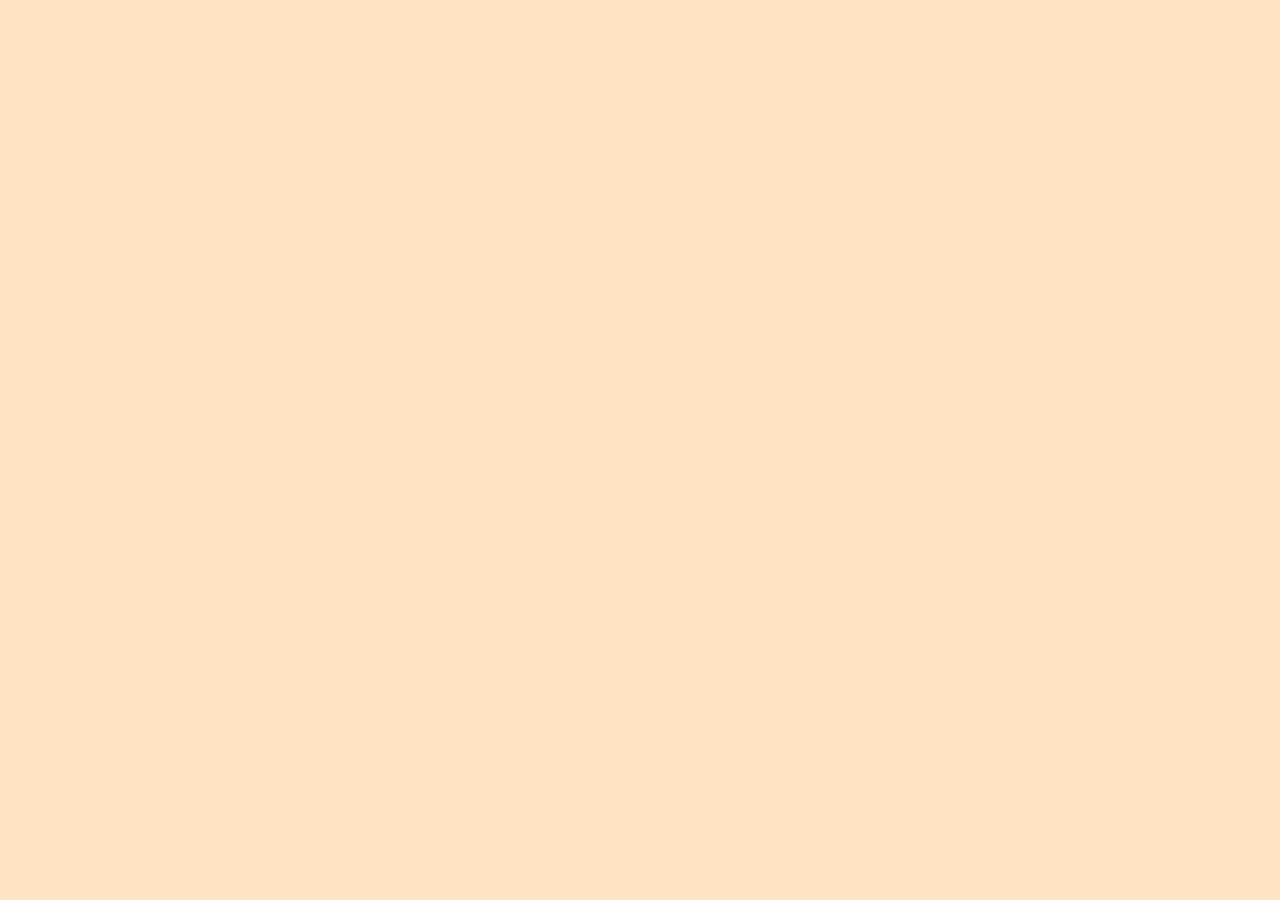
==== index.html @ 8221fac4 "first commit" ====
<!doctype html>
<html lang="en">
    <head>
        <meta charset="UTF-8" />
        <meta name="viewport" content="width=device-width, initial-scale=1.0" />
        <title>Document</title>
        <link rel="stylesheet" href="./reset.css" />
        <link rel="stylesheet" href="./style.css" />
    </head>
    <body></body>
</html>
---- style.css ----
html {
    font-size: 62.5%;
}

body {
    font-family:
        system-ui,
        -apple-system,
        BlinkMacSystemFont,
        "Segoe UI",
        Roboto,
        Oxygen,
        Ubuntu,
        Cantarell,
        "Open Sans",
        "Helvetica Neue",
        sans-serif;
    background-color: bisque;
}

/*---------- Menu ----------*/
header {
    height: 74px;
    font-size: 0;
    background: #3f5cca;
}

nav,
nav li {
    display: inline-block;
}

nav li:not(:first-child) {
    border-left: 2px solid blue;
}

nav li a {
    padding: 29px 30px;
    line-height: 74px;
}

nav li a::before {
    content: "\25B6";
    margin-right: 4px;
    width: 5px;
    height: 5px;
}

header a {
    color: #fff;
    font-size: 1.5rem;
    font-weight: bold;
    text-decoration: none;
}

nav li a:hover {
    color: #040404;
    background: #fff;
}

nav li a:active {
    color: #ccc;
}

/*---------- FORM ----------*/
input,
button,
textarea,
select {
    font: inherit;
    letter-spacing: inherit;
    line-height: inherit;
}

.form-register {
    max-width: 500px;
    margin: 0 auto;
    margin-top: 40px;
    border-radius: 12px;
    color: #fff;
    background: #463ac9;
}

.form-register h1 {
    font-size: 3rem;
    text-align: center;
    padding-top: 30px;
}

.form-register input:focus {
    border: 4px solid #333;
}

.form-register input:user-invalid {
    border: 2px solid red;
}

form {
    padding: 40px 50px;
}

.form-group:focus-within label {
    font-weight: 800;
}

form label {
    display: block;
    padding: 10px 0;
    font-weight: 500;
}

form label.required::after {
    content: "*";
    color: red;
    margin-left: 2px;
}

.name,
.email,
.telephone,
.password,
.confirm-password,
.address {
    width: 100%;
    height: 30px;
    padding-left: 5px;
}

.form-group-gender label,
.newsletter,
.promotional-emails,
.product-updates {
    display: inline-block;
    margin-right: 5px;
    font-weight: normal;
}

.form-group-gender .gender {
    font-weight: 500;
}

.avatar-img {
    width: 100px;
    height: 100px;
    margin: 0 auto;
    border-radius: 50%;
    cursor: pointer;
}

.form-group-submit {
    margin-top: 10px;
    text-align: center;
}

.form-group-submit button {
    padding: 10px;
    background-color: cadetblue;
}

.form-group-submit button:hover {
    opacity: 0.8;
}

.form-group-submit button:active {
    color: white;
}

/*---------- PRICING ----------*/
.pricing-section {
    background-color: #fff;
}

.container {
    width: 100%;
    max-width: 1200px;
    margin: 0 auto;
    padding-bottom: 80px;
    background-color: #fff;
}

.pricing-header {
    padding-top: 100px;
    text-align: center;
}

.pricing-header .title {
    font-size: 4rem;
    font-weight: 500;
    color: #131c26;
}

.pricing-header .subtitle {
    padding-top: 14px;
    font-size: 1.5rem;
    font-weight: 400;
    color: #222c38;
}

.pricing-card {
    display: inline-block;
    width: 32%;
    margin-top: 50px;
    border-radius: 20px;
    background-color: #f6fcff;
}

.pricing-card:nth-child(2) {
    transform: scale(1.05);
    box-shadow: 0 0 15px rgba(0, 0, 0, 0.2);
}

.pricing-card:hover {
    -webkit-box-shadow: 10px 10px 15px -3px rgba(0, 0, 0, 0.3);
    box-shadow: 10px 10px 15px -3px rgba(0, 0, 0, 0.3);
}

.pricing-card ~ .pricing-card {
    margin-left: 20px;
}

.card-content {
    padding: 30px 16px;
}

.card-title {
    font-size: 1.8rem;
    font-weight: 500;
    color: #1c1d1d;
}

.card-desc {
    margin-top: 12px;
    font-size: 1.3rem;
    font-weight: 500;
    color: #7a7f87;
}

.price-wrapper {
    margin-top: 20px;
}
.price {
    font-size: 3rem;
    font-weight: 500;
}

.period {
    margin-left: 4px;
    font-size: 1.3rem;
    font-weight: 400;
    color: #7a7f87;
}

.features-title {
    margin-top: 20px;
    font-size: 1.3rem;
    font-weight: 400;
    color: #7a7f87;
}

.features-list {
    margin-top: 10px;
    padding-left: 0;
    list-style-type: none;
}

.features-item {
    margin-top: 10px;
    font-size: 1.3rem;
    color: #464b51;
}

.features-item::before {
    /* content: "✓"; */
    content: "\2713";
    margin-right: 2px;
    font-weight: 700;
}

.btn-action {
    width: 100%;
    margin-top: 30px;
    border-radius: 15px;
    padding: 8px 0;
    font-size: 1.8rem;
    font-weight: 500;
    color: #f3fbfd;
    background-color: #1b252f;
    cursor: pointer;
}

/*---------- BLOG ----------*/
.content::selection {
    color: #fff;
    background-color: #b42652;
}

.content {
    max-width: 680px;
    margin-inline: auto;
    padding-inline: 20px;
    font-size: 1.6rem;
}

.content .heading:not(h1) {
    color: green;
}

.content p {
    margin: 1.6rem 0;
}

.content p:nth-of-type(2) {
    color: purple;
}

.content blockquote {
    border-left: 4px solid rgb(0, 149, 255);
    padding: 0 24px 24px;
    font-style: italic;
    background-color: rgb(182, 209, 229);
}

.content blockquote::before {
    content: '"';
    font-size: 5rem;
    color: rgb(0, 149, 255);
}

.content > p:first-of-type::first-letter {
    font-size: 5rem;
}

.content > p::first-line {
    font-weight: 700;
}

.content img {
    max-width: 100%;
    height: auto;
}

.comment-wrapper {
    margin-top: 50px;
}

.comment {
    width: 100%;
    border-radius: 20px;
    padding: 16px;
    background-color: #fff;
}

.comment-item {
    margin-top: 24px;
    border-radius: 8px;
    padding: 8px;
    background-color: gainsboro;
}

.comment-item:hover {
    -webkit-box-shadow: 10px 10px 15px -3px rgba(0, 0, 0, 0.3);
    box-shadow: 10px 10px 15px -3px rgba(0, 0, 0, 0.3);
}

.comment input {
    width: 100%;
    height: 50px;
    margin-top: 10px;
    border: none;
    outline: none;
    border-radius: 5px;
    border-left: 2px solid pink;
    padding-left: 8px;
    background-color: #f7f7f7;
}

.comment .nickname {
    margin-right: 5px;
    text-decoration: none;
    font-weight: 600;
    color: #222;
}
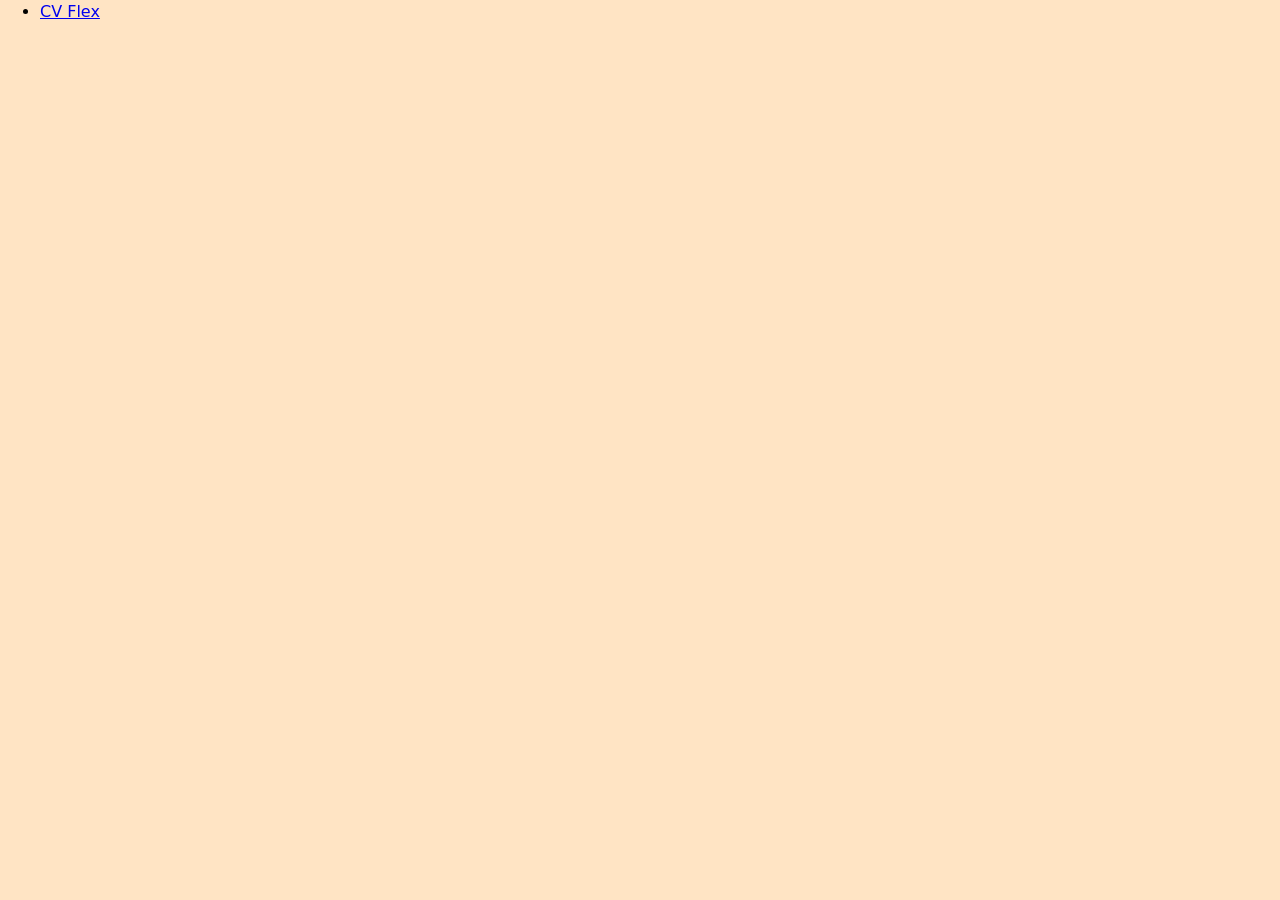
==== commit 0145dac5: "cv flexbox" ====
--- a/index.html
+++ b/index.html
@@ -7,5 +7,9 @@
         <link rel="stylesheet" href="./reset.css" />
         <link rel="stylesheet" href="./style.css" />
     </head>
-    <body></body>
+    <body>
+        <ul>
+            <li><a href="./cv-flex.html">CV Flex</a></li>
+        </ul>
+    </body>
 </html>
--- a/style.css
+++ b/style.css
@@ -1,3 +1,8 @@
+:root {
+    --primary-color: #537c5c;
+    --sidebar-text-color: #fff;
+}
+
 html {
     font-size: 62.5%;
 }
@@ -6,377 +11,207 @@
     font-family:
         system-ui,
         -apple-system,
-        BlinkMacSystemFont,
         "Segoe UI",
         Roboto,
-        Oxygen,
-        Ubuntu,
-        Cantarell,
-        "Open Sans",
         "Helvetica Neue",
-        sans-serif;
+        Arial,
+        "Noto Sans",
+        sans-serif,
+        "Apple Color Emoji",
+        "Segoe UI Emoji",
+        "Segoe UI Symbol",
+        "Noto Color Emoji";
+    font-size: 1.6rem;
     background-color: bisque;
-}
-
-/*---------- Menu ----------*/
-header {
-    height: 74px;
-    font-size: 0;
-    background: #3f5cca;
-}
-
-nav,
-nav li {
+
+    /* Thiết lập khử răng cưa chữ */
+    -webkit-font-smoothing: antialiased;
+    -moz-osx-font-smoothing: grayscale;
+
+    /* Cải thiện khả năng đọc */
+    text-rendering: optimizeLegibility;
+}
+
+/* ---------- CV ---------- */
+.wrapper {
+    padding-inline: 1.6rem;
+}
+
+.container {
+    max-width: 900px;
+    margin: 20px 0;
+    margin-inline: auto;
+    background-color: #fff;
+}
+
+.flex-container {
+    display: flex;
+}
+
+.profile-sidebar {
+    flex: 1;
+    background-color: #314b37;
+}
+
+.top-sidebar {
+    padding: 16px;
+    background-color: var(--primary-color);
+}
+
+.profile-avatar img {
+    width: 220px;
+    height: 220px;
+    margin: 0 auto;
+    object-fit: cover;
+    border-radius: 50%;
+    border: 10px solid #8aa792;
+}
+
+.profile-name {
+    font-size: 2.7rem;
+    font-weight: 600;
+    text-align: center;
+    color: var(--sidebar-text-color);
+}
+
+.profile-title {
+    margin-top: 1px;
+    font-size: 2.5rem;
+    font-weight: 300;
+    text-align: center;
+    color: var(--sidebar-text-color);
+}
+
+.bottom-sidebar {
+    padding: 30px 20px;
+}
+
+.profile-info {
+    padding-left: 0;
+    list-style-type: none;
+    color: var(--sidebar-text-color);
+}
+
+.profile-info li:not(:first-child) {
+    margin-top: 20px;
+}
+
+.profile-info li i {
+    margin-right: 8px;
+}
+
+.profile-info li a {
+    text-decoration: none;
+    color: var(--sidebar-text-color);
+}
+
+.heading {
+    display: flex;
+    align-items: center;
+    margin-top: 20px;
+}
+
+.heading h2 {
     display: inline-block;
-}
-
-nav li:not(:first-child) {
-    border-left: 2px solid blue;
-}
-
-nav li a {
-    padding: 29px 30px;
-    line-height: 74px;
-}
-
-nav li a::before {
-    content: "\25B6";
-    margin-right: 4px;
-    width: 5px;
-    height: 5px;
-}
-
-header a {
+    border-radius: 999px;
+    padding: 8px 16px;
+    font-size: 2rem;
+    font-weight: 500;
+    color: var(--sidebar-text-color);
+    background-color: var(--primary-color);
+}
+
+.heading::after {
+    display: block;
+    flex-grow: 1;
+    margin-left: 6px;
+    height: 2px;
+    content: "";
+    background-color: var(--primary-color);
+}
+
+.profile-education {
+    padding-left: 0;
     color: #fff;
-    font-size: 1.5rem;
-    font-weight: bold;
-    text-decoration: none;
-}
-
-nav li a:hover {
-    color: #040404;
-    background: #fff;
-}
-
-nav li a:active {
-    color: #ccc;
-}
-
-/*---------- FORM ----------*/
-input,
-button,
-textarea,
-select {
-    font: inherit;
-    letter-spacing: inherit;
-    line-height: inherit;
-}
-
-.form-register {
-    max-width: 500px;
-    margin: 0 auto;
-    margin-top: 40px;
-    border-radius: 12px;
+    list-style-type: none;
+}
+
+.profile-education > li {
+    margin-top: 15px;
+}
+
+.sub-education {
+    margin-top: 10px;
+    padding-left: 10px;
+    list-style-type: none;
+}
+
+.profile-skill {
+    padding-left: 0;
     color: #fff;
-    background: #463ac9;
-}
-
-.form-register h1 {
-    font-size: 3rem;
-    text-align: center;
-    padding-top: 30px;
-}
-
-.form-register input:focus {
-    border: 4px solid #333;
-}
-
-.form-register input:user-invalid {
-    border: 2px solid red;
-}
-
-form {
-    padding: 40px 50px;
-}
-
-.form-group:focus-within label {
-    font-weight: 800;
-}
-
-form label {
-    display: block;
-    padding: 10px 0;
+    list-style-type: none;
+}
+
+.profile-skill li {
+    margin-top: 15px;
+}
+
+.profile-interest {
+    padding-left: 0;
+    color: #fff;
+    list-style-type: none;
+}
+
+.profile-interest li {
+    margin-top: 15px;
+}
+
+.content {
+    padding: 1.5rem 1.6rem;
+    flex: 2;
+}
+
+.content .target {
+    margin-top: 15px;
+    line-height: 1.6;
+    color: #161616;
+}
+
+.content .experience {
+    display: flex;
+    margin-top: 15px;
+    justify-content: space-between;
+}
+
+.experience .job {
+    font-size: 1.6rem;
+}
+
+.experience .time {
     font-weight: 500;
 }
 
-form label.required::after {
-    content: "*";
-    color: red;
-    margin-left: 2px;
-}
-
-.name,
-.email,
-.telephone,
-.password,
-.confirm-password,
-.address {
-    width: 100%;
-    height: 30px;
+.content .company {
+    margin-top: 10px;
+    font-weight: 400;
+}
+
+.prize-list,
+.certificate-list {
     padding-left: 5px;
-}
-
-.form-group-gender label,
-.newsletter,
-.promotional-emails,
-.product-updates {
-    display: inline-block;
-    margin-right: 5px;
-    font-weight: normal;
-}
-
-.form-group-gender .gender {
+    list-style-type: none;
+}
+
+.task-item,
+.prize-item,
+.certificate-item {
+    margin-top: 16px;
+    line-height: 1.6;
+    color: #161616;
+}
+
+.prize-item span,
+.certificate-item span {
+    margin-right: 40px;
     font-weight: 500;
 }
-
-.avatar-img {
-    width: 100px;
-    height: 100px;
-    margin: 0 auto;
-    border-radius: 50%;
-    cursor: pointer;
-}
-
-.form-group-submit {
-    margin-top: 10px;
-    text-align: center;
-}
-
-.form-group-submit button {
-    padding: 10px;
-    background-color: cadetblue;
-}
-
-.form-group-submit button:hover {
-    opacity: 0.8;
-}
-
-.form-group-submit button:active {
-    color: white;
-}
-
-/*---------- PRICING ----------*/
-.pricing-section {
-    background-color: #fff;
-}
-
-.container {
-    width: 100%;
-    max-width: 1200px;
-    margin: 0 auto;
-    padding-bottom: 80px;
-    background-color: #fff;
-}
-
-.pricing-header {
-    padding-top: 100px;
-    text-align: center;
-}
-
-.pricing-header .title {
-    font-size: 4rem;
-    font-weight: 500;
-    color: #131c26;
-}
-
-.pricing-header .subtitle {
-    padding-top: 14px;
-    font-size: 1.5rem;
-    font-weight: 400;
-    color: #222c38;
-}
-
-.pricing-card {
-    display: inline-block;
-    width: 32%;
-    margin-top: 50px;
-    border-radius: 20px;
-    background-color: #f6fcff;
-}
-
-.pricing-card:nth-child(2) {
-    transform: scale(1.05);
-    box-shadow: 0 0 15px rgba(0, 0, 0, 0.2);
-}
-
-.pricing-card:hover {
-    -webkit-box-shadow: 10px 10px 15px -3px rgba(0, 0, 0, 0.3);
-    box-shadow: 10px 10px 15px -3px rgba(0, 0, 0, 0.3);
-}
-
-.pricing-card ~ .pricing-card {
-    margin-left: 20px;
-}
-
-.card-content {
-    padding: 30px 16px;
-}
-
-.card-title {
-    font-size: 1.8rem;
-    font-weight: 500;
-    color: #1c1d1d;
-}
-
-.card-desc {
-    margin-top: 12px;
-    font-size: 1.3rem;
-    font-weight: 500;
-    color: #7a7f87;
-}
-
-.price-wrapper {
-    margin-top: 20px;
-}
-.price {
-    font-size: 3rem;
-    font-weight: 500;
-}
-
-.period {
-    margin-left: 4px;
-    font-size: 1.3rem;
-    font-weight: 400;
-    color: #7a7f87;
-}
-
-.features-title {
-    margin-top: 20px;
-    font-size: 1.3rem;
-    font-weight: 400;
-    color: #7a7f87;
-}
-
-.features-list {
-    margin-top: 10px;
-    padding-left: 0;
-    list-style-type: none;
-}
-
-.features-item {
-    margin-top: 10px;
-    font-size: 1.3rem;
-    color: #464b51;
-}
-
-.features-item::before {
-    /* content: "✓"; */
-    content: "\2713";
-    margin-right: 2px;
-    font-weight: 700;
-}
-
-.btn-action {
-    width: 100%;
-    margin-top: 30px;
-    border-radius: 15px;
-    padding: 8px 0;
-    font-size: 1.8rem;
-    font-weight: 500;
-    color: #f3fbfd;
-    background-color: #1b252f;
-    cursor: pointer;
-}
-
-/*---------- BLOG ----------*/
-.content::selection {
-    color: #fff;
-    background-color: #b42652;
-}
-
-.content {
-    max-width: 680px;
-    margin-inline: auto;
-    padding-inline: 20px;
-    font-size: 1.6rem;
-}
-
-.content .heading:not(h1) {
-    color: green;
-}
-
-.content p {
-    margin: 1.6rem 0;
-}
-
-.content p:nth-of-type(2) {
-    color: purple;
-}
-
-.content blockquote {
-    border-left: 4px solid rgb(0, 149, 255);
-    padding: 0 24px 24px;
-    font-style: italic;
-    background-color: rgb(182, 209, 229);
-}
-
-.content blockquote::before {
-    content: '"';
-    font-size: 5rem;
-    color: rgb(0, 149, 255);
-}
-
-.content > p:first-of-type::first-letter {
-    font-size: 5rem;
-}
-
-.content > p::first-line {
-    font-weight: 700;
-}
-
-.content img {
-    max-width: 100%;
-    height: auto;
-}
-
-.comment-wrapper {
-    margin-top: 50px;
-}
-
-.comment {
-    width: 100%;
-    border-radius: 20px;
-    padding: 16px;
-    background-color: #fff;
-}
-
-.comment-item {
-    margin-top: 24px;
-    border-radius: 8px;
-    padding: 8px;
-    background-color: gainsboro;
-}
-
-.comment-item:hover {
-    -webkit-box-shadow: 10px 10px 15px -3px rgba(0, 0, 0, 0.3);
-    box-shadow: 10px 10px 15px -3px rgba(0, 0, 0, 0.3);
-}
-
-.comment input {
-    width: 100%;
-    height: 50px;
-    margin-top: 10px;
-    border: none;
-    outline: none;
-    border-radius: 5px;
-    border-left: 2px solid pink;
-    padding-left: 8px;
-    background-color: #f7f7f7;
-}
-
-.comment .nickname {
-    margin-right: 5px;
-    text-decoration: none;
-    font-weight: 600;
-    color: #222;
-}
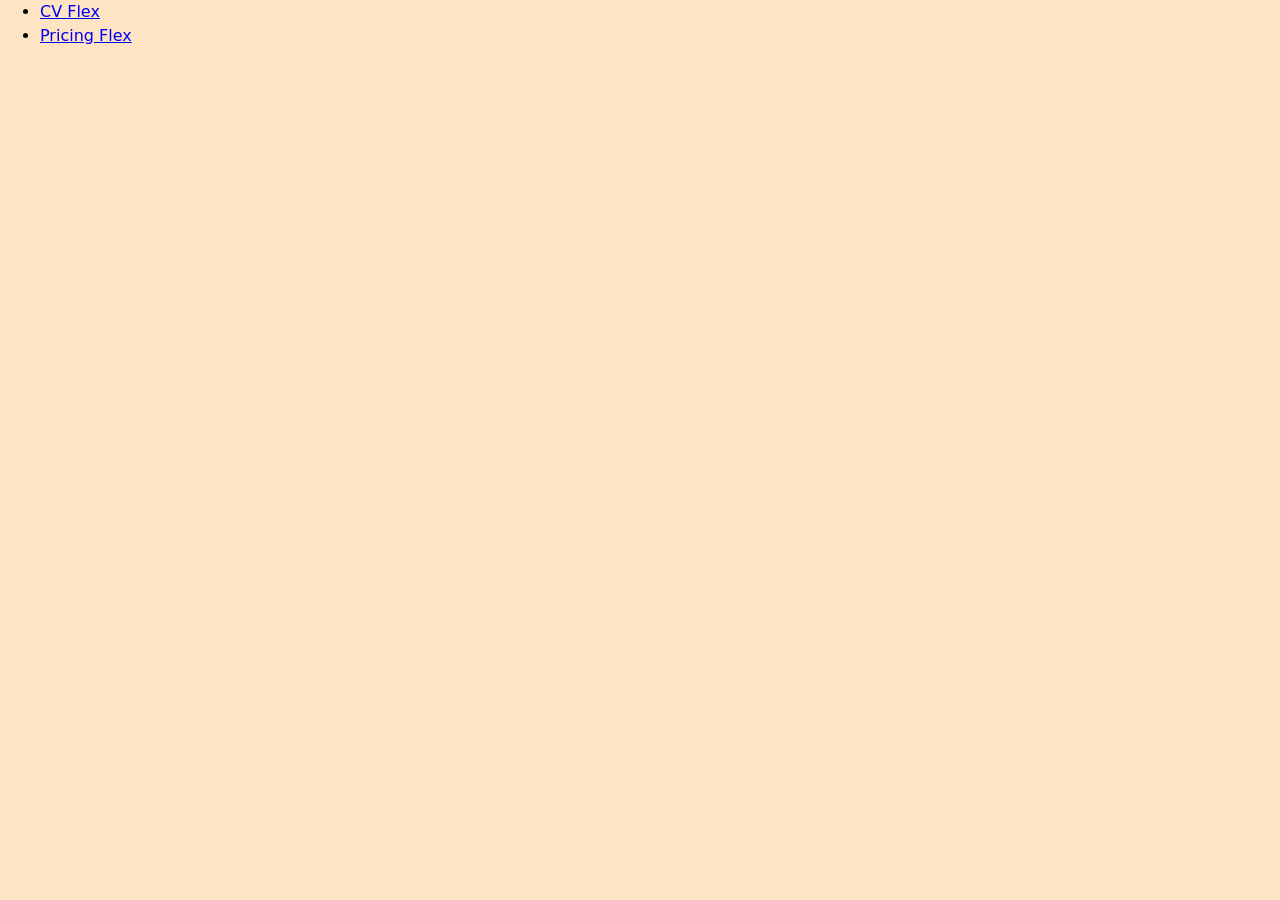
==== commit 11eb6e29: "pricing old" ====
--- a/index.html
+++ b/index.html
@@ -10,6 +10,7 @@
     <body>
         <ul>
             <li><a href="./cv-flex.html">CV Flex</a></li>
+            <li><a href="./pricing-flex.html">Pricing Flex</a></li>
         </ul>
     </body>
 </html>
--- a/style.css
+++ b/style.css
@@ -215,3 +215,126 @@
     margin-right: 40px;
     font-weight: 500;
 }
+
+/*---------- PRICING ----------*/
+.pricing-section {
+    background-color: #fff;
+}
+
+.pricing-container {
+    width: 100%;
+    max-width: 1200px;
+    margin: 0 auto;
+    padding-bottom: 80px;
+    font-size: 1rem;
+    background-color: #fff;
+}
+
+.pricing-header {
+    padding-top: 100px;
+    text-align: center;
+}
+
+.pricing-header .title {
+    font-size: 4rem;
+    font-weight: 500;
+    color: #131c26;
+}
+
+.pricing-header .subtitle {
+    padding-top: 14px;
+    font-size: 1.5rem;
+    font-weight: 400;
+    color: #222c38;
+}
+
+.pricing-card {
+    display: inline-block;
+    width: 32%;
+    margin-top: 50px;
+    border-radius: 20px;
+    background-color: #f6fcff;
+}
+
+.pricing-card:nth-child(2) {
+    transform: scale(1.05);
+    box-shadow: 0 0 15px rgba(0, 0, 0, 0.2);
+}
+
+.pricing-card:hover {
+    -webkit-box-shadow: 10px 10px 15px -3px rgba(0, 0, 0, 0.3);
+    box-shadow: 10px 10px 15px -3px rgba(0, 0, 0, 0.3);
+}
+
+.pricing-card ~ .pricing-card {
+    margin-left: 20px;
+}
+
+.card-content {
+    padding: 30px 16px;
+}
+
+.card-title {
+    font-size: 1.8rem;
+    font-weight: 500;
+    color: #1c1d1d;
+}
+
+.card-desc {
+    margin-top: 12px;
+    font-size: 1.3rem;
+    font-weight: 500;
+    color: #7a7f87;
+}
+
+.price-wrapper {
+    margin-top: 20px;
+}
+.price {
+    font-size: 3rem;
+    font-weight: 500;
+}
+
+.period {
+    margin-left: 4px;
+    font-size: 1.3rem;
+    font-weight: 400;
+    color: #7a7f87;
+}
+
+.features-title {
+    margin-top: 20px;
+    font-size: 1.3rem;
+    font-weight: 400;
+    color: #7a7f87;
+}
+
+.features-list {
+    margin-top: 10px;
+    padding-left: 0;
+    list-style-type: none;
+}
+
+.features-item {
+    margin-top: 10px;
+    font-size: 1.3rem;
+    color: #464b51;
+}
+
+.features-item::before {
+    content: "✓";
+    margin-right: 2px;
+    font-weight: 700;
+}
+
+.btn-action {
+    width: 100%;
+    margin-top: 30px;
+    border-radius: 15px;
+    padding: 8px 0;
+    font-size: 1.8rem;
+    font-weight: 500;
+    color: #f3fbfd;
+    background-color: #1b252f;
+    cursor: pointer;
+}
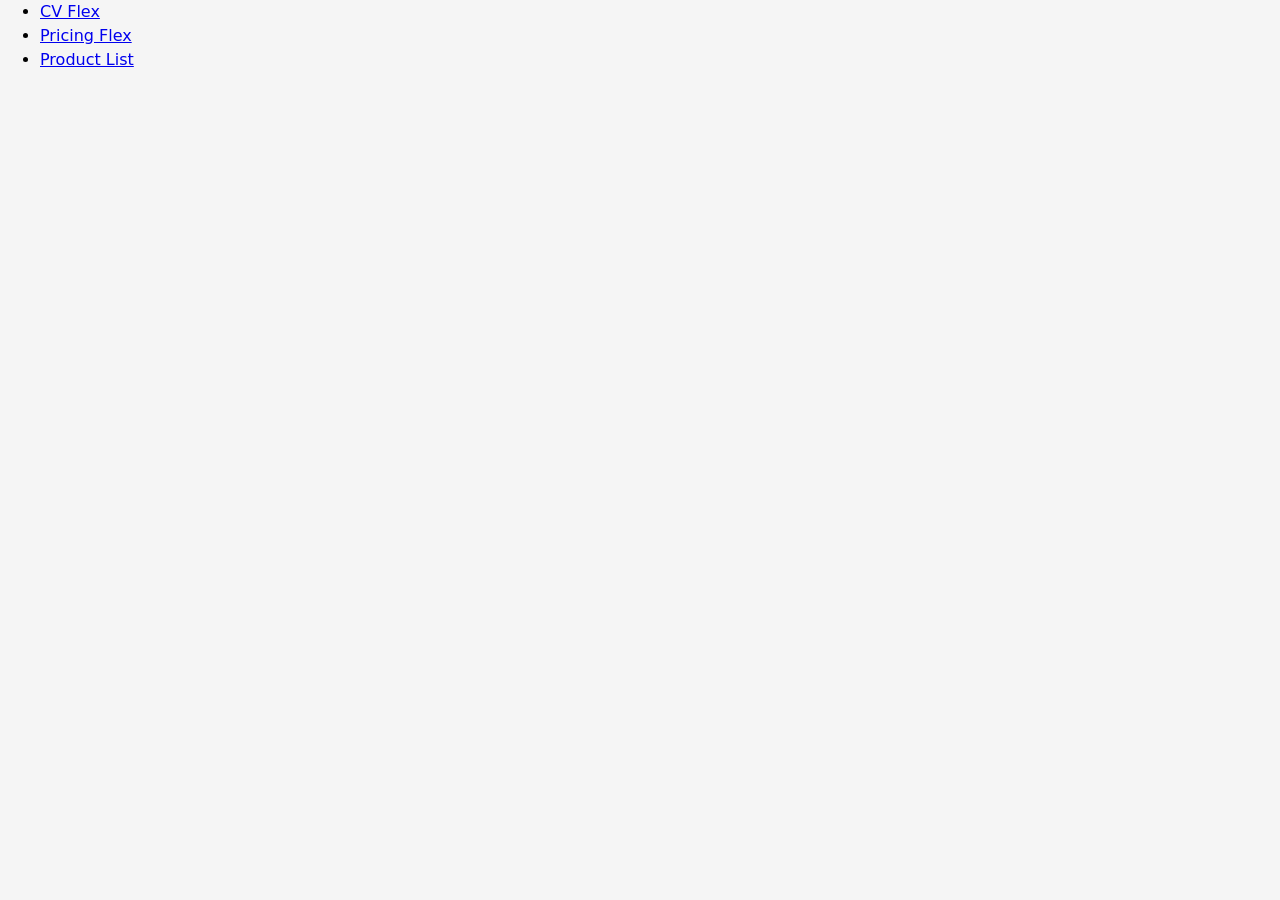
==== commit c1bcb3b5: "product list" ====
--- a/index.html
+++ b/index.html
@@ -11,6 +11,7 @@
         <ul>
             <li><a href="./cv-flex.html">CV Flex</a></li>
             <li><a href="./pricing-flex.html">Pricing Flex</a></li>
+            <li><a href="./product-list.html">Product List</a></li>
         </ul>
     </body>
 </html>
--- a/style.css
+++ b/style.css
@@ -1,6 +1,8 @@
 :root {
     --primary-color: #537c5c;
     --sidebar-text-color: #fff;
+    --product-column: 3;
+    --product-gap: 20px;
 }
 
 html {
@@ -22,7 +24,7 @@
         "Segoe UI Symbol",
         "Noto Color Emoji";
     font-size: 1.6rem;
-    background-color: bisque;
+    background-color: #f5f5f5;
 
     /* Thiết lập khử răng cưa chữ */
     -webkit-font-smoothing: antialiased;
@@ -217,6 +219,12 @@
 }
 
 /*---------- PRICING ----------*/
+.pricing-card-wrapper {
+    display: flex;
+    justify-content: center;
+    gap: 30px;
+}
+
 .pricing-section {
     background-color: #fff;
 }
@@ -249,8 +257,7 @@
 }
 
 .pricing-card {
-    display: inline-block;
-    width: 32%;
+    flex: 1 1 33.33%;
     margin-top: 50px;
     border-radius: 20px;
     background-color: #f6fcff;
@@ -266,11 +273,10 @@
     box-shadow: 10px 10px 15px -3px rgba(0, 0, 0, 0.3);
 }
 
-.pricing-card ~ .pricing-card {
-    margin-left: 20px;
-}
-
 .card-content {
+    display: flex;
+    flex-direction: column;
+    align-items: center;
     padding: 30px 16px;
 }
 
@@ -338,3 +344,86 @@
     background-color: #1b252f;
     cursor: pointer;
 }
+
+/*---------- PRODUCT ----------*/
+.product-wrapper {
+    display: flex;
+    justify-content: center;
+    margin-top: 50px;
+}
+
+.product-container {
+    width: 900px;
+}
+
+.product-list {
+    display: flex;
+    flex-wrap: wrap;
+    gap: var(--product-gap);
+}
+
+.product-item {
+    flex-basis: calc(
+        (100% - (var(--product-column) - 1) * (var(--product-gap))) /
+            (var(--product-column))
+    );
+    border: 1px solid #00000017;
+    border-radius: 6px;
+    background: #fff;
+
+    /* Fix lỗi viền bị răng cưa (anti-aliasing) trên Safari/Webkit khi kết hợp border-radius và overflow */
+    transform: translateZ(0);
+}
+
+.product-item:hover {
+    -webkit-box-shadow: 10px 10px 15px -3px rgba(0, 0, 0, 0.3);
+    box-shadow: 10px 10px 15px -3px rgba(0, 0, 0, 0.3);
+}
+
+.product-item img {
+    width: 100%;
+    height: auto;
+    object-fit: cover;
+    border-bottom: 1px solid #00000017;
+    border-radius: 6px 6px 0 0;
+}
+
+.product-content {
+    padding: 8px;
+}
+
+.product-name {
+    font-size: 1.4rem;
+    font-weight: 400;
+    line-height: 1.6;
+    color: #000c;
+
+    /* Hiển thị dấu 3 chấm khi text dài */
+    display: -webkit-box;
+    -webkit-line-clamp: 2;
+    -webkit-box-orient: vertical;
+    overflow: hidden;
+    word-break: break-word;
+}
+
+.product-action {
+    display: flex;
+    justify-content: space-between;
+    align-items: center;
+    margin-top: 8px;
+}
+
+.product-price {
+    font-size: 1.6rem;
+    color: #ee4d2d;
+}
+
+.product-buy {
+    border: none;
+    border-radius: 999px;
+    padding: 4px 16px 6px;
+    color: #fff;
+    background-color: #ee4d2d;
+    cursor: pointer;
+    white-space: nowrap;
+}
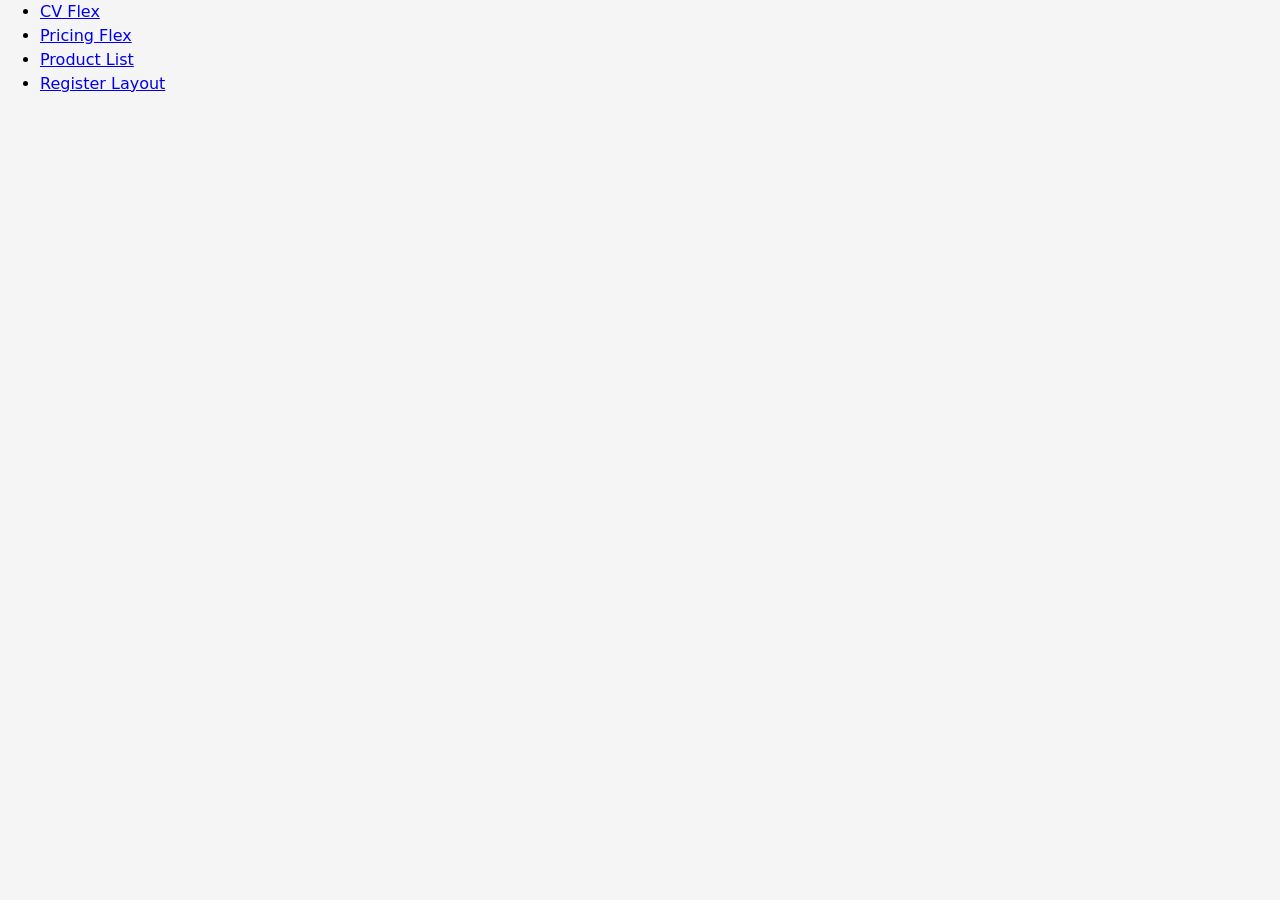
==== commit 23a06666: "register layout" ====
--- a/index.html
+++ b/index.html
@@ -12,6 +12,7 @@
             <li><a href="./cv-flex.html">CV Flex</a></li>
             <li><a href="./pricing-flex.html">Pricing Flex</a></li>
             <li><a href="./product-list.html">Product List</a></li>
+            <li><a href="./register-layout.html">Register Layout</a></li>
         </ul>
     </body>
 </html>
--- a/style.css
+++ b/style.css
@@ -353,7 +353,7 @@
 }
 
 .product-container {
-    width: 900px;
+    max-width: 900px;
 }
 
 .product-list {
@@ -427,3 +427,97 @@
     cursor: pointer;
     white-space: nowrap;
 }
+
+/*---------- REGISTER ----------*/
+.register-wrapper {
+    display: flex;
+    justify-content: center;
+    align-items: center;
+    min-height: 100dvh;
+    padding: 12px;
+    background-color: #efd5ff;
+    background-image: linear-gradient(135deg, #9ac4fc 0%, #efd5ff 100%);
+}
+
+.register-container {
+    width: 100%;
+    max-width: 1024px;
+    border-radius: 24px;
+    background-color: #fff;
+}
+.register-flex {
+    display: flex;
+}
+
+.register-image {
+    flex: 1 1 50%;
+    max-width: 50%;
+}
+
+.register-image img {
+    width: 100%;
+    height: 100%;
+    object-fit: cover;
+    border-radius: 24px 0 0 24px;
+}
+
+.register-form {
+    flex: 1 1 50%;
+    max-width: 50%;
+    padding: 40px 30px;
+}
+
+.form-heading {
+    font-size: 2.8rem;
+}
+
+form {
+    margin-top: 16px;
+}
+
+.form-group {
+    margin-top: 20px;
+}
+
+.form-group label {
+    display: block;
+    font-size: 1.8rem;
+}
+
+.form-group input {
+    width: 100%;
+    margin-top: 6px;
+    padding: 8px 6px;
+    border-radius: 4px;
+    border: 1px solid #ccc;
+}
+
+.form-term {
+    margin-top: 20px;
+}
+
+.term-of-service {
+    margin-left: 6px;
+}
+
+.term-of-service a {
+    font-weight: 500;
+}
+
+.form-submit {
+    margin-top: 20px;
+}
+
+.submit-btn {
+    padding: 8px 32px;
+    border: none;
+    border-radius: 4px;
+    font-weight: 500;
+    color: #fff;
+    background-color: #3c63cb;
+    cursor: pointer;
+}
+
+.submit-btn:hover {
+    opacity: 0.9;
+}
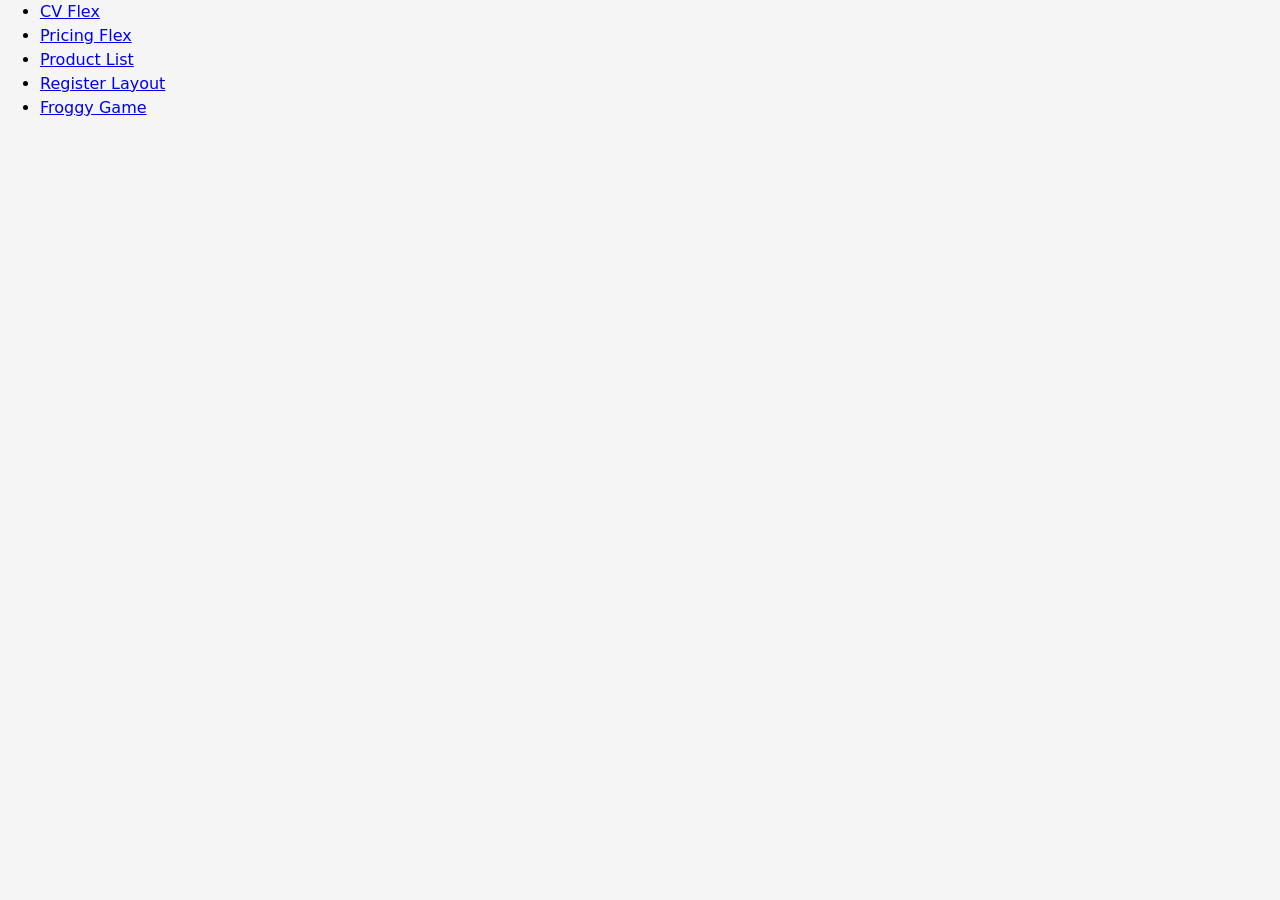
==== commit c05cf13c: "froggy game" ====
--- a/index.html
+++ b/index.html
@@ -13,6 +13,7 @@
             <li><a href="./pricing-flex.html">Pricing Flex</a></li>
             <li><a href="./product-list.html">Product List</a></li>
             <li><a href="./register-layout.html">Register Layout</a></li>
+            <li><a href="./froggy.html">Froggy Game</a></li>
         </ul>
     </body>
 </html>
--- a/style.css
+++ b/style.css
@@ -521,3 +521,32 @@
 .submit-btn:hover {
     opacity: 0.9;
 }
+
+/*---------- FROGGY ----------*/
+.wrapper-froggy {
+    min-height: 100dvh;
+    background-color: #efd5ff;
+    background-image: linear-gradient(135deg, #9ac4fc 0%, #efd5ff 100%);
+}
+
+.froggy-container {
+    width: 100%;
+    max-width: 1200px;
+    margin-inline: auto;
+    padding: 30px 12px;
+}
+
+.froggy-container img {
+    width: 100%;
+    height: auto;
+}
+
+.froggy-container figcaption {
+    margin-top: 8px;
+    text-align: center;
+    font-style: italic;
+}
+
+figure + figure {
+    margin-top: 30px;
+}
